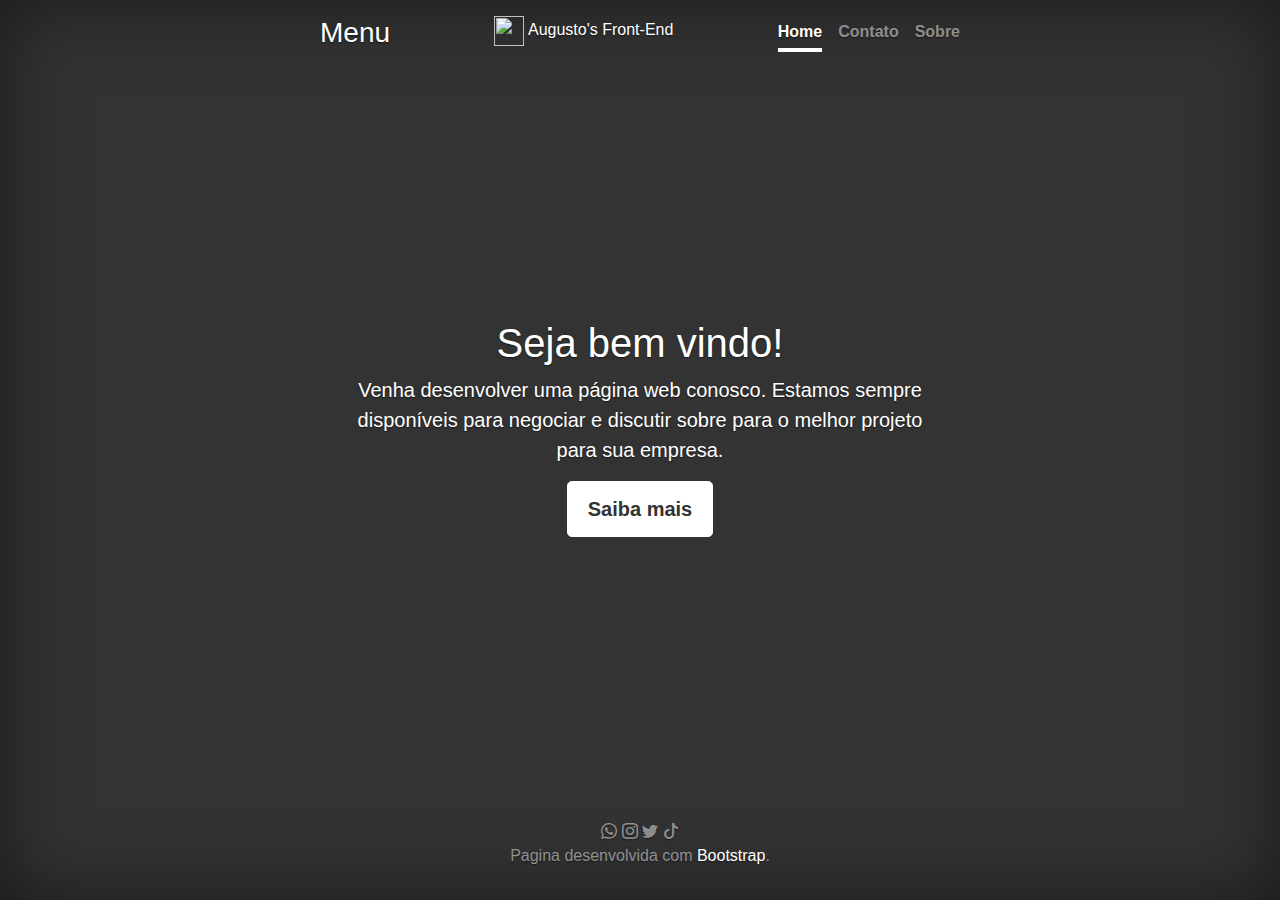
==== index.html @ 7f724163 "cleber" ====
<!doctype html>
<html lang="pt-br">

<head>
  <meta charset="utf-8">
  <meta name="viewport" content="width=device-width, initial-scale=1, shrink-to-fit=no">
  <meta name="description" content="">
  <meta name="author" content="">
  <link rel="icon" href="img/A.png">

  <title>Augusto's Front-End</title>

  <link href="bootstrap.min.css" rel="stylesheet">

  <link href="cover.css" rel="stylesheet">
</head>

<body class="text-center">

  <div class="cover-container d-flex w-100 h-100 p-3 mx-auto flex-column">
    <header class="masthead mb-auto">
      <div class="inner">
        <h3 class="masthead-brand">Menu</h3>
        <span class="navbar-text-center">
          <img src="img/A.png" width="30" height="30">
          Augusto's Front-End
        </span>
        <nav class="nav nav-masthead justify-content-center">
          <a class="nav-link active" href="index.html">Home</a>
          <a class="nav-link" href="contato.html">Contato</a>
          <a class="nav-link" href="sobre.html">Sobre</a>
        </nav>
      </div>
    </header>

    <main role="main" class="inner cover">
      <h1 class="cover-heading">Seja bem vindo!</h1>
      <p class="lead">Venha desenvolver uma página web conosco. Estamos sempre disponíveis para negociar e discutir
        sobre para o melhor projeto para sua empresa.</p>
      <p class="lead">
        <a href="sobre.html" class="btn btn-lg btn-secondary">Saiba mais</a>
      </p>
    </main>

    <footer class="mastfoot mt-auto">
      <div class="inner">
        <div class="cor">
          <i class="bi bi-whatsapp"></i>
          <i class="bi bi-instagram"></i>
          <i class="bi bi-twitter"></i>
          <i class="bi bi-tiktok"></i>
        </div>
        <p>Pagina desenvolvida com <a href="https://getbootstrap.com/">Bootstrap</a>.</p>
      </div>
    </footer>
  </div>

  <!-- Principal JavaScript do Bootstrap
    ================================================== -->
  <!-- Foi colocado no final para a página carregar mais rápido -->
  <script src="https://code.jquery.com/jquery-3.3.1.slim.min.js"
    integrity="sha384-q8i/X+965DzO0rT7abK41JStQIAqVgRVzpbzo5smXKp4YfRvH+8abtTE1Pi6jizo"
    crossorigin="anonymous"></script>
  <script>window.jQuery || document.write('<script src="../../assets/js/vendor/jquery-slim.min.js"><\/script>')</script>
  <script src="../../assets/js/vendor/popper.min.js"></script>
  <script src="../../dist/js/bootstrap.min.js"></script>
</body>

</html>
---- cover.css ----
@import url("https://cdn.jsdelivr.net/npm/bootstrap-icons@1.10.4/font/bootstrap-icons.css");
/*
 * Globals
 */
*{
  margin: 0;
  padding: 0;
}
/* Links */
a,
a:focus,
a:hover {
  color: #fff;
}

/* Botão padrão customizado */
.btn-secondary,
.btn-secondary:hover,
.btn-secondary:focus {
  color: #333;
  text-shadow: none; /* Previne herença do `body` */
  background-color: #fff;
  border: .05rem solid #fff;
}


/*
 * Estrutura base
 */

html,
body {
  height: 100%;
  background-color: #333;
}

body {
  display: -ms-flexbox;
  display: flex;
  color: #fff;
  text-shadow: 0 .05rem .1rem rgba(0, 0, 0, .5);
  box-shadow: inset 0 0 5rem rgba(0, 0, 0, .5);
}

.cover-container {
  max-width: 42em;
}


/*
 * Cabeçalho
 */
.masthead {
  margin-bottom: 1rem;
}

.masthead-brand {
  margin-bottom: 0;
}

.nav-masthead .nav-link {
  padding: .25rem 0;
  font-weight: 700;
  color: rgba(255, 255, 255, .5);
  background-color: transparent;
  border-bottom: .25rem solid transparent;
}

.nav-masthead .nav-link:hover,
.nav-masthead .nav-link:focus {
  border-bottom-color: rgba(255, 255, 255, .25);
}

.nav-masthead .nav-link + .nav-link {
  margin-left: 1rem;
}

.nav-masthead .active {
  color: #fff;
  border-bottom-color: #fff;
}

@media (min-width: 48em) {
  .masthead-brand {
    float: left;
  }
  .nav-masthead {
    float: right;
  }
}


/*
 * Capa
 */
.cover {
  padding: 0 1.5rem;
}
.cover .btn-lg {
  padding: .75rem 1.25rem;
  font-weight: 700;
}


/*
 * Footer
 */
.mastfoot {
  color: rgba(255, 255, 255, .5);
}
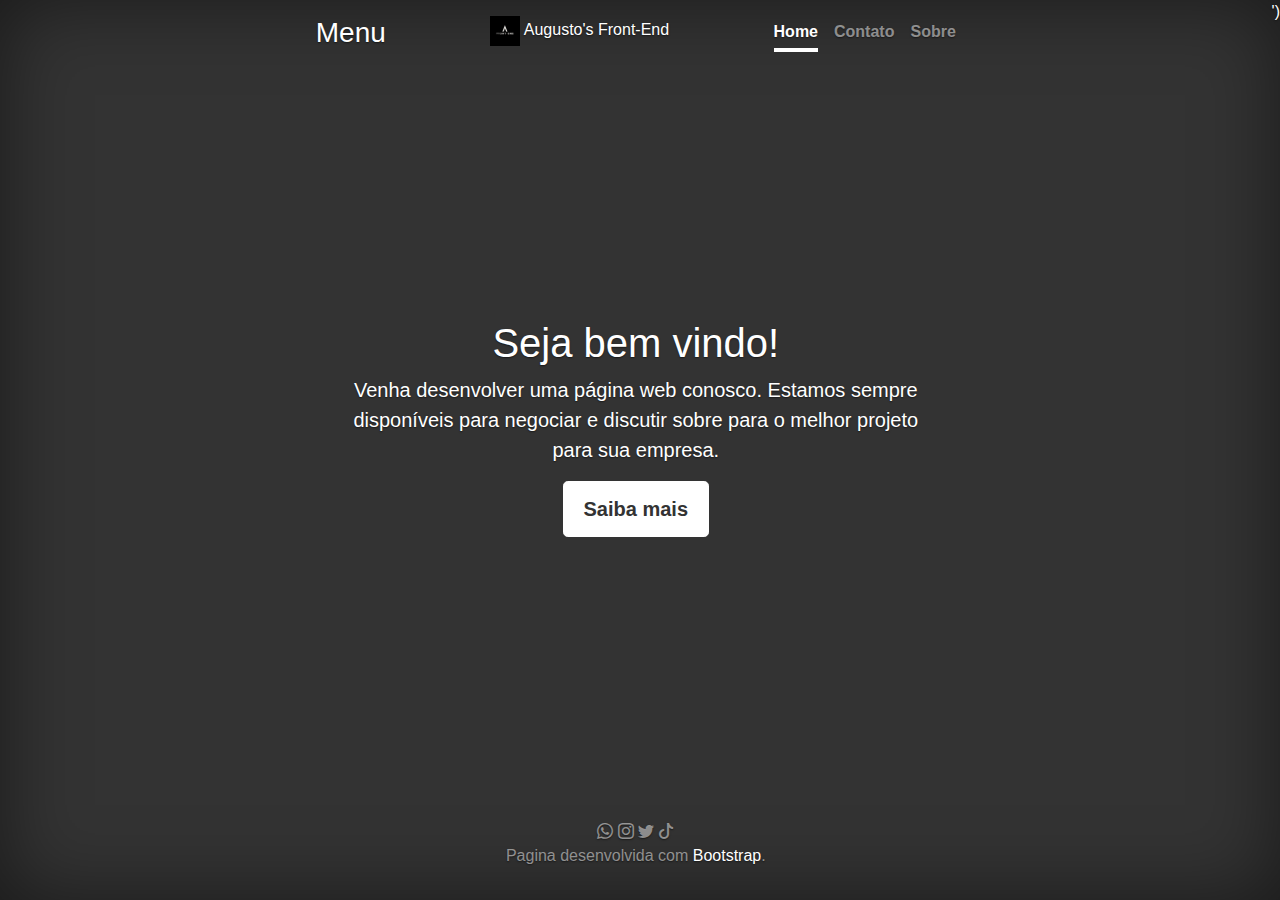
==== commit 10672861: "Update index.html" ====
--- a/index.html
+++ b/index.html
@@ -61,9 +61,9 @@
   <script src="https://code.jquery.com/jquery-3.3.1.slim.min.js"
     integrity="sha384-q8i/X+965DzO0rT7abK41JStQIAqVgRVzpbzo5smXKp4YfRvH+8abtTE1Pi6jizo"
     crossorigin="anonymous"></script>
-  <script>window.jQuery || document.write('<script src="../../assets/js/vendor/jquery-slim.min.js"><\/script>')</script>
-  <script src="../../assets/js/vendor/popper.min.js"></script>
-  <script src="../../dist/js/bootstrap.min.js"></script>
+  <script>window.jQuery || document.write('<script src="https://code.jquery.com/jquery-3.3.1.slim.min.js" integrity="sha384-q8i/X+965DzO0rT7abK41JStQIAqVgRVzpbzo5smXKp4YfRvH+8abtTE1Pi6jizo" crossorigin="anonymous"></script>')</script>
+  <script src="https://cdnjs.cloudflare.com/ajax/libs/popper.js/1.14.3/umd/popper.min.js" integrity="sha384-ZMP7rVo3mIykV+2+9J3UJ46jBk0WLaUAdn689aCwoqbBJiSnjAK/l8WvCWPIPm49" crossorigin="anonymous"></script>
+  <script src="https://stackpath.bootstrapcdn.com/bootstrap/4.1.3/js/bootstrap.min.js" integrity="sha384-ChfqqxuZUCnJSK3+MXmPNIyE6ZbWh2IMqE241rYiqJxyMiZ6OW/JmZQ5stwEULTy" crossorigin="anonymous"></script>
 </body>
 
-</html>+</html>
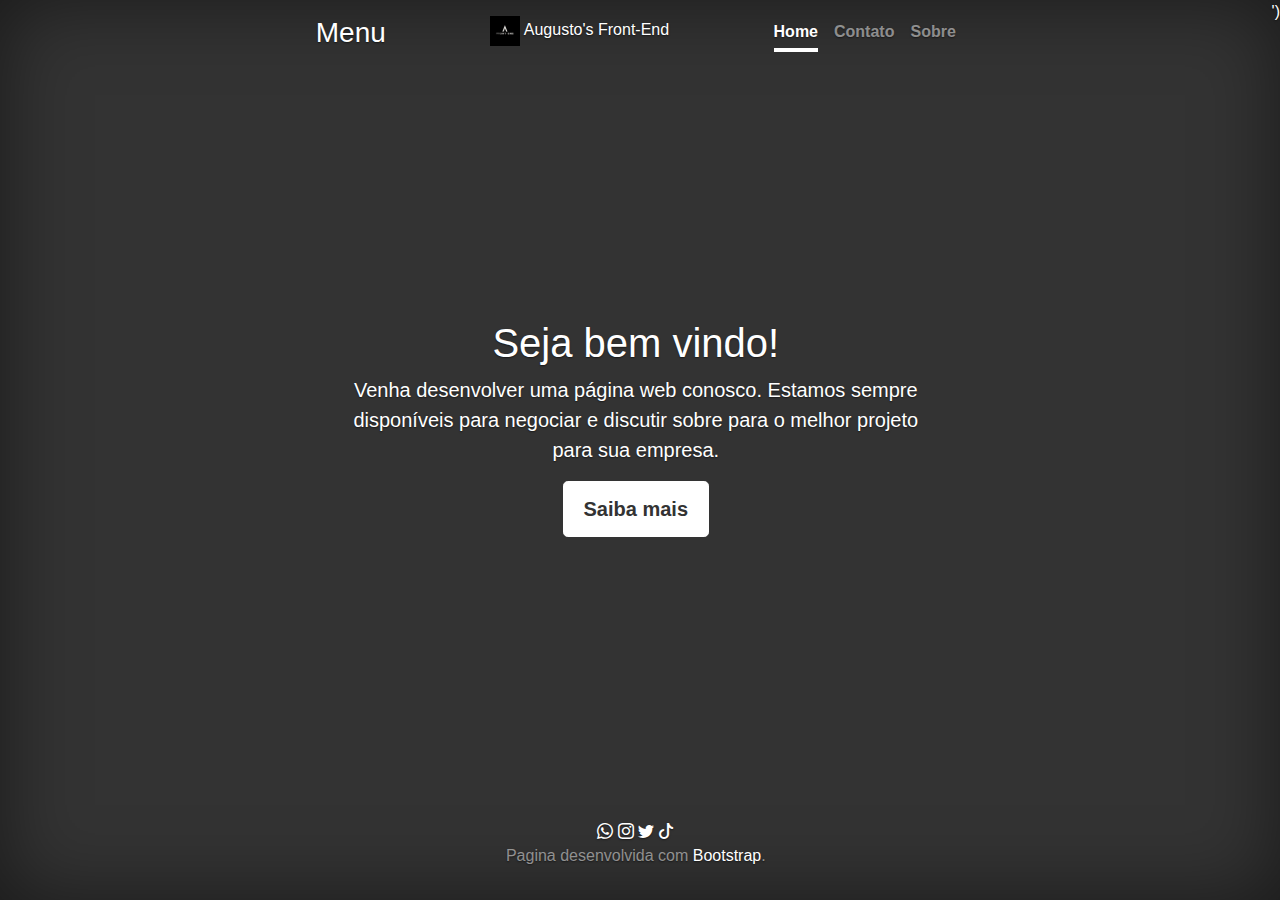
==== commit 4bf05bc9: "Update index.html" ====
--- a/index.html
+++ b/index.html
@@ -45,10 +45,10 @@
     <footer class="mastfoot mt-auto">
       <div class="inner">
         <div class="cor">
-          <i class="bi bi-whatsapp"></i>
-          <i class="bi bi-instagram"></i>
-          <i class="bi bi-twitter"></i>
-          <i class="bi bi-tiktok"></i>
+           <a href="https://web.whatsapp.com" target="_blank"><i class="bi bi-whatsapp"></i></a>
+           <a href="https://www.instagram.com/" target="_blank"><i class="bi bi-instagram"></i></a>
+           <a href="https://twitter.com/" target="_blank"><i class="bi bi-twitter"></i></a>
+           <a href="https://www.tiktok.com/" target="_blank"><i class="bi bi-tiktok"></i></a>
         </div>
         <p>Pagina desenvolvida com <a href="https://getbootstrap.com/">Bootstrap</a>.</p>
       </div>
